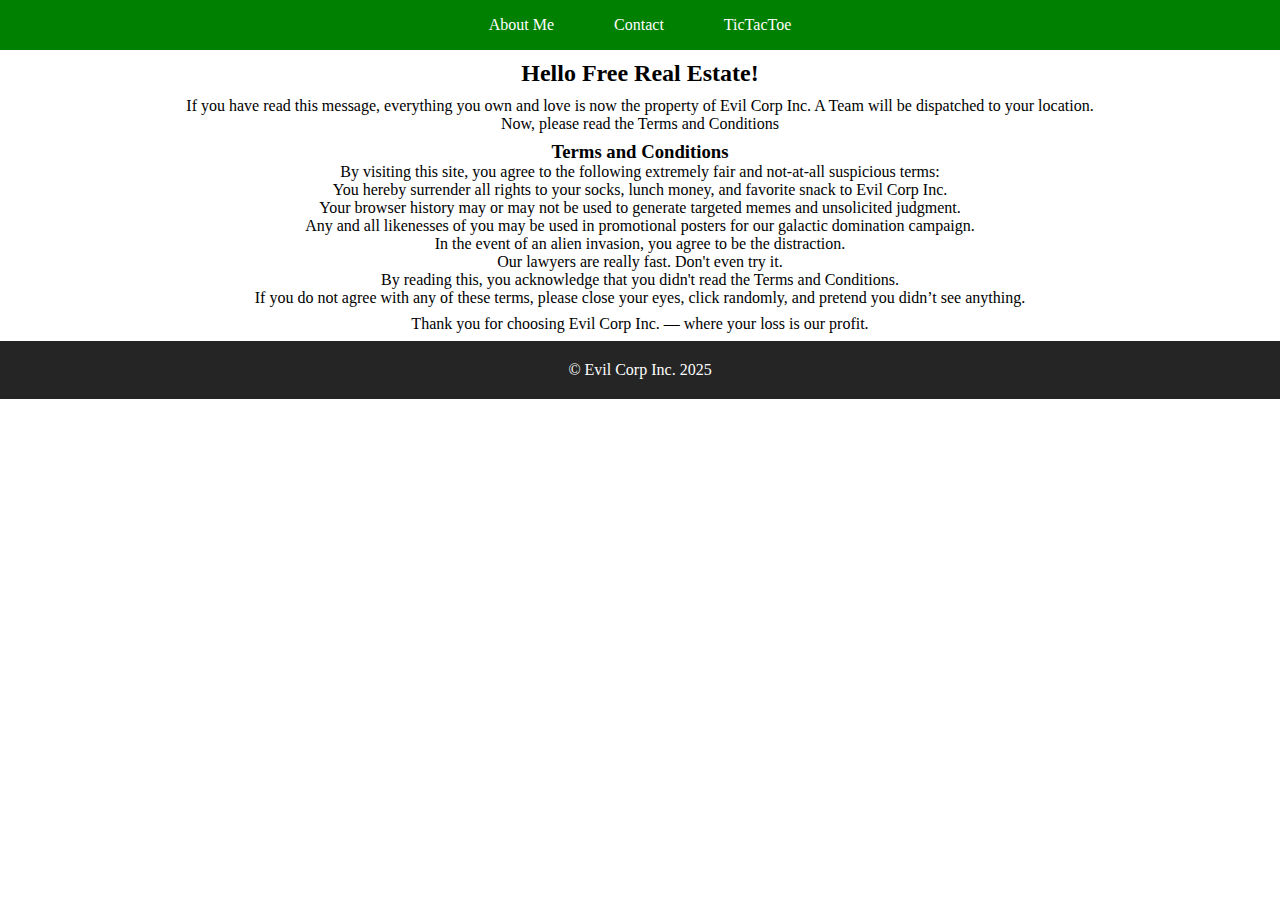
==== contact.html @ b998a9ff "First push" ====
<!DOCTYPE html>

<html>
    <head>
        <title>ECS-Project</title>
        <link rel="stylesheet" href="styles.css" />
        <link rel="icon" href="favicon.ico" type="image/x-icon" />
        <script type="text/javascript" src="script.js"></script>
    </head>

    <body>
        <!-- Add HTML markup elements for your web site below -->
        <div>
            <header>
                <nav>
                    <ul>
                        <li><a href="index.html"> About Me </a></li>
                        <li><a href="contact.html"> Contact </a></li>
                        <li><a href="#"> TicTacToe </a></li>
                    </ul>
                </nav>
            </header>
        </div>

        <div id="title">
            <h2>Hello Free Real Estate!</h2>
        </div>

        <div id="text">
            <p> If you have read this message, everything you own and love is now the property of Evil Corp Inc. A Team will be dispatched to your location.</p>
            <p> Now, please read the Terms and Conditions </p>
        </div>

        <div id="text">
            <h3>Terms and Conditions</h3>
            <p>By visiting this site, you agree to the following extremely fair and not-at-all suspicious terms:</p>
            <ol>
                <li>You hereby surrender all rights to your socks, lunch money, and favorite snack to Evil Corp Inc.</li>
                <li>Your browser history may or may not be used to generate targeted memes and unsolicited judgment.</li>
                <li>Any and all likenesses of you may be used in promotional posters for our galactic domination campaign.</li>
                <li>In the event of an alien invasion, you agree to be the distraction.</li>
                <li>Our lawyers are really fast. Don't even try it.</li>
                <li>By reading this, you acknowledge that you didn't read the Terms and Conditions.</li>
            </ol>
            <p>If you do not agree with any of these terms, please close your eyes, click randomly, and pretend you didn’t see anything.</p>
            
        </div>  
        
        <!-- Add a submit here and say show the div below -->

        <div id="text">
            <p>Thank you for choosing Evil Corp Inc. — where your loss is our profit.</p>
        </div>

        <footer>
            <p>&copy; Evil Corp Inc. 2025</p>
        </footer>
    </body>
</html>
---- styles.css ----
/* Add CSS styles for your web site here and use them in index.html. */
* {
    margin: 0;
    padding: 0;
    box-sizing: border-box;
}

body {
    background-color: white;
}

nav {
    background-color: green;
    height: 50px;
    display: flex;
    align-items: center;
    justify-content: center;
}

nav ul {
    display: flex;
    justify-content: center;
    align-items: center;
    list-style-type: none;
    gap: 40px;
    flex-wrap: wrap;
}

nav ul li a {
    color: white;
    text-decoration: none;
    padding: 10px;
}

nav ul li a:hover{
    background-color: rgb(0, 171, 31);
    border-radius: 8px;
}

main {
    text-align: center
}

#title {
    text-align: center;
    padding: 10px;
}

#text {
    text-align: center;
    padding-bottom: 8px;
}

#btnBox {
    text-align: center;
    padding: 10px;
}

footer {
    background-color: rgb(37, 37, 37);
    color: white;
    padding: 20px;
    text-align: center;
}
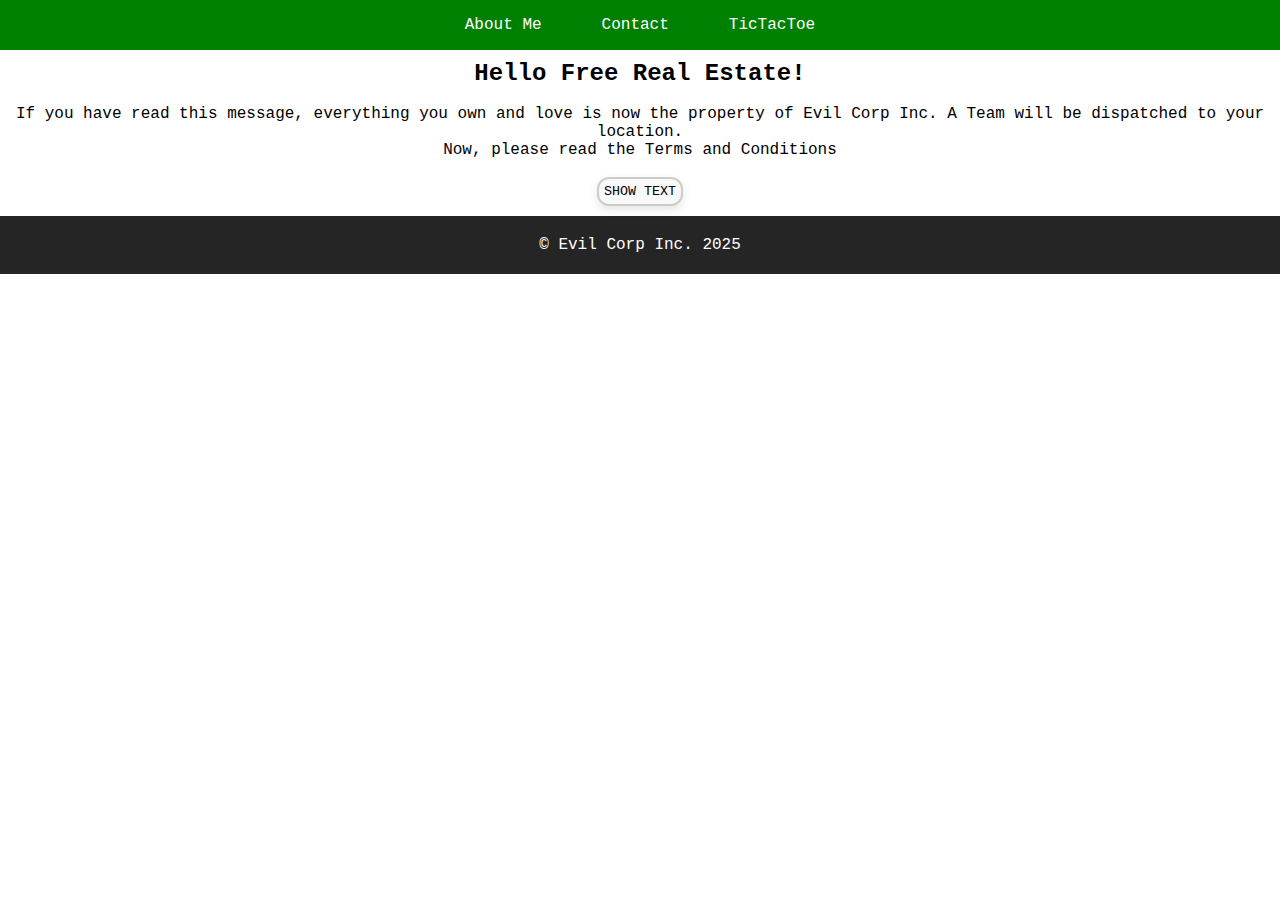
==== commit 8781a547: "Contact Finish" ====
--- a/contact.html
+++ b/contact.html
@@ -5,7 +5,7 @@
         <title>ECS-Project</title>
         <link rel="stylesheet" href="styles.css" />
         <link rel="icon" href="favicon.ico" type="image/x-icon" />
-        <script type="text/javascript" src="script.js"></script>
+        <script type="text/javascript" src="contact.js"></script>
     </head>
 
     <body>
@@ -16,7 +16,7 @@
                     <ul>
                         <li><a href="index.html"> About Me </a></li>
                         <li><a href="contact.html"> Contact </a></li>
-                        <li><a href="#"> TicTacToe </a></li>
+                        <li><a href="ttt.html"> TicTacToe </a></li>
                     </ul>
                 </nav>
             </header>
@@ -26,12 +26,17 @@
             <h2>Hello Free Real Estate!</h2>
         </div>
 
-        <div id="text">
+        <div class="text">
             <p> If you have read this message, everything you own and love is now the property of Evil Corp Inc. A Team will be dispatched to your location.</p>
             <p> Now, please read the Terms and Conditions </p>
         </div>
 
-        <div id="text">
+        <div id="btnBox">
+            <button class="button" onclick="changeVisibility()">SHOW TEXT</button>
+        </div>
+
+        <div id="TOS" class="text" style="display: none;">
+            <!-- AI-generated Terms & Condition bc why not funny -->
             <h3>Terms and Conditions</h3>
             <p>By visiting this site, you agree to the following extremely fair and not-at-all suspicious terms:</p>
             <ol>
@@ -44,16 +49,16 @@
             </ol>
             <p>If you do not agree with any of these terms, please close your eyes, click randomly, and pretend you didn’t see anything.</p>
             
+            <div class="text">
+                <p>Thank you for choosing Evil Corp Inc. — where your loss is our profit.</p>
+            </div>
         </div>  
         
         <!-- Add a submit here and say show the div below -->
 
-        <div id="text">
-            <p>Thank you for choosing Evil Corp Inc. — where your loss is our profit.</p>
-        </div>
-
         <footer>
             <p>&copy; Evil Corp Inc. 2025</p>
         </footer>
+        <script src="contact.js"></script>
     </body>
 </html>
--- a/styles.css
+++ b/styles.css
@@ -3,6 +3,7 @@
     margin: 0;
     padding: 0;
     box-sizing: border-box;
+    font-family: 'Courier New', Courier, monospace;
 }
 
 body {
@@ -46,9 +47,25 @@
     padding: 10px;
 }
 
-#text {
+.text {
     text-align: center;
-    padding-bottom: 8px;
+    padding: 8px;
+}
+
+.button {
+    padding: 5px;
+    background-color: #f9f9f9;
+    border: 2px solid #ccc;
+    border-radius: 12px;
+    box-shadow: 0 4px 10px rgba(0, 0, 0, 0.1);
+    transition: transform 0.2s ease;
+}
+
+.button:hover {
+    background-color: black;
+    color: white;
+    cursor: pointer;
+    transform: scale(1.02);
 }
 
 #btnBox {
@@ -63,3 +80,66 @@
     text-align: center;
 }
 
+hr {
+    border-top: 1px solid black;
+}
+
+#paragraph {
+    text-align: center;
+    margin-left: auto; /*automatically calculates equal distance*/
+    margin-right: auto;
+    max-width: 500px;
+    padding: 20px;
+}
+
+
+
+/* tic tac toe */
+#board {
+    margin-left: auto;
+    margin-right: auto;
+    width: 375px;
+    height: 375px;
+    display: grid;
+    grid-template-columns: repeat(3, 1fr); /*???*/
+    grid-gap: 5px;
+}
+
+.square {
+    width: 120px;
+    height: 120px;
+    border: 1px solid #D3D3D3;
+    background-color: #F5F5F5;
+    font-size: 40px;
+    display: flex;
+    justify-content: center;
+    align-items: center;
+    border-radius: 4px;
+}
+
+.square:hover {
+    background-color: #FFFFE0;
+}
+
+#restartButton {
+    display: block;
+    margin-left: auto;
+    margin-right: auto;
+    height: 40px;
+    width: 150px;
+    background-color: #FFFFFF;
+    border: 1px solid #000000;
+    border-radius: 40px;
+    font-size: 18px;
+    padding: 10px
+}
+
+#restartButton:hover {
+    background-color: #000000;
+    color: #FFFFFF;
+}
+
+/* essentially page wrapper */
+#endGame {
+    padding-bottom: 10px;
+}
